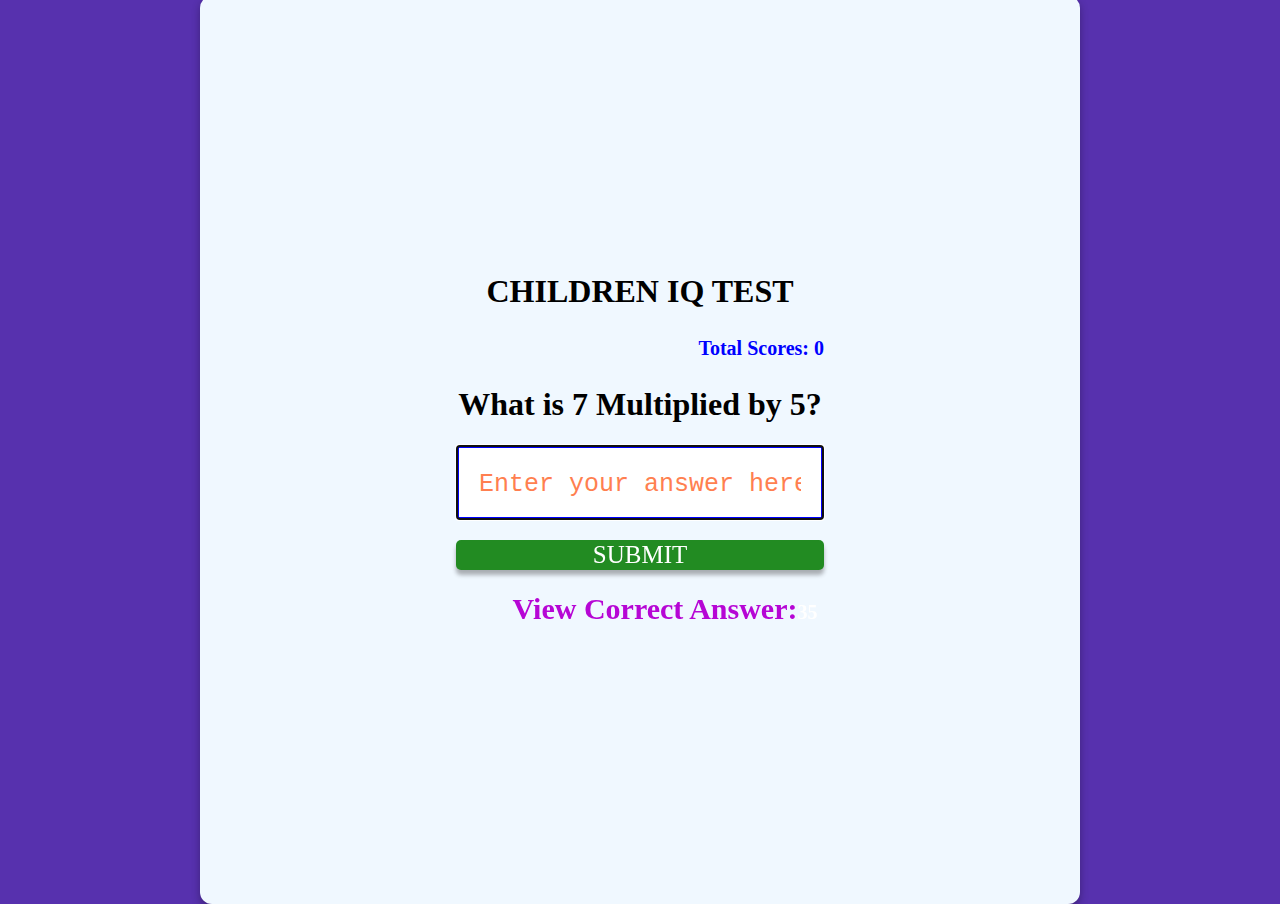
==== MyQuiz.html @ 46e3f696 "Random Math Quize Puzzles" ====
<!DOCTYPE html>
<html lang="en">
  <head>
    <meta charset="UTF-8" />
    <meta http-equiv="X-UA-Compatible" content="IE=edge" />
    <meta name="viewport" content="width=device-width, initial-scale=1.0" />
    <title>My multiplication Quiz App</title>
    <link rel="stylesheet" href="MyQuiz.css" />
  </head>
  <body style="background-color: rgb(87, 49, 174)">
    <form class="form" id="form">
      <h1>CHILDREN IQ TEST</h1>
      <h4 class="scores" id="scores">Total Score: 0</h4>

      <h1 id="question" style="font-family: cursive">
        What is 1 Mulitiplied by 1?
      </h1>

      <input
        type="text"
        class="input"
        id="input"
        placeholder="Enter your answer here"
        required
        autofocus
        autocomplete="off"
      />

      <button type="submit" class="btn">SUBMIT</button>
      <h5 class="CorrectAns" id="CorrectAns">
        <span id="view_ans"><span id="ans">View Correct Answer:</span></span
        ><span id="correct_ans">0</span>
      </h5>
    </form>
    <script src="MyQuiz.js"></script>
  </body>
</html>
---- MyQuiz.css ----
body {
    margin: 0;
    padding: 0;
    height: 100vh;
    display: flex;
    justify-content: center;
    align-items: center;
    text-align: center;
}
.scores {
    color: blue;
    text-align: right;
    font-size: 20px;
}
#ans{
    color: rgb(182, 6, 213);
    text-align: right;
    font-size: 30px;
    text-align: right;
    padding-left: 50px;
}
#CorrectAns:hover{
    cursor: pointer;
}
#correct_ans{
    color: white;
    text-align: right;
    font-size: 20px;
}
#correct_ans:hover{
    color: rgb(230, 22, 7);
    font-size: larger;
    font-weight: 100;
    font-size: 35px;

}
.form {
    background-color: aliceblue;
    padding: 20%;
    box-shadow: 0 4px 8px rgba(0, 0, 4, .3);
    border-radius: 12px;
    margin: 10px;
}

.input {
    display: block;
    width: 100%;
    font-size: 25px;
    text-align: center;
    padding: 20px;
    border: solid 3px blue;
    color: chartreuse;
    box-sizing: border-box;

}

.input::placeholder {
    font-family: 'Courier New', Courier, monospace;
    color: coral;
}

.btn {
    background-color: forestgreen;
    color: white;
    font-size: 25px;
    font-family: cursive;
    display: block;
    margin: 20px 0;
    width: 100%;
    border: none;
    border-radius: 5px;
    box-shadow: 0 5px 4px rgba(5, 0, 0, .3);
}

.btn:hover {
    background-color: aqua;
    transform: scale(1);
    transition: .3s;
    cursor: pointer;
}
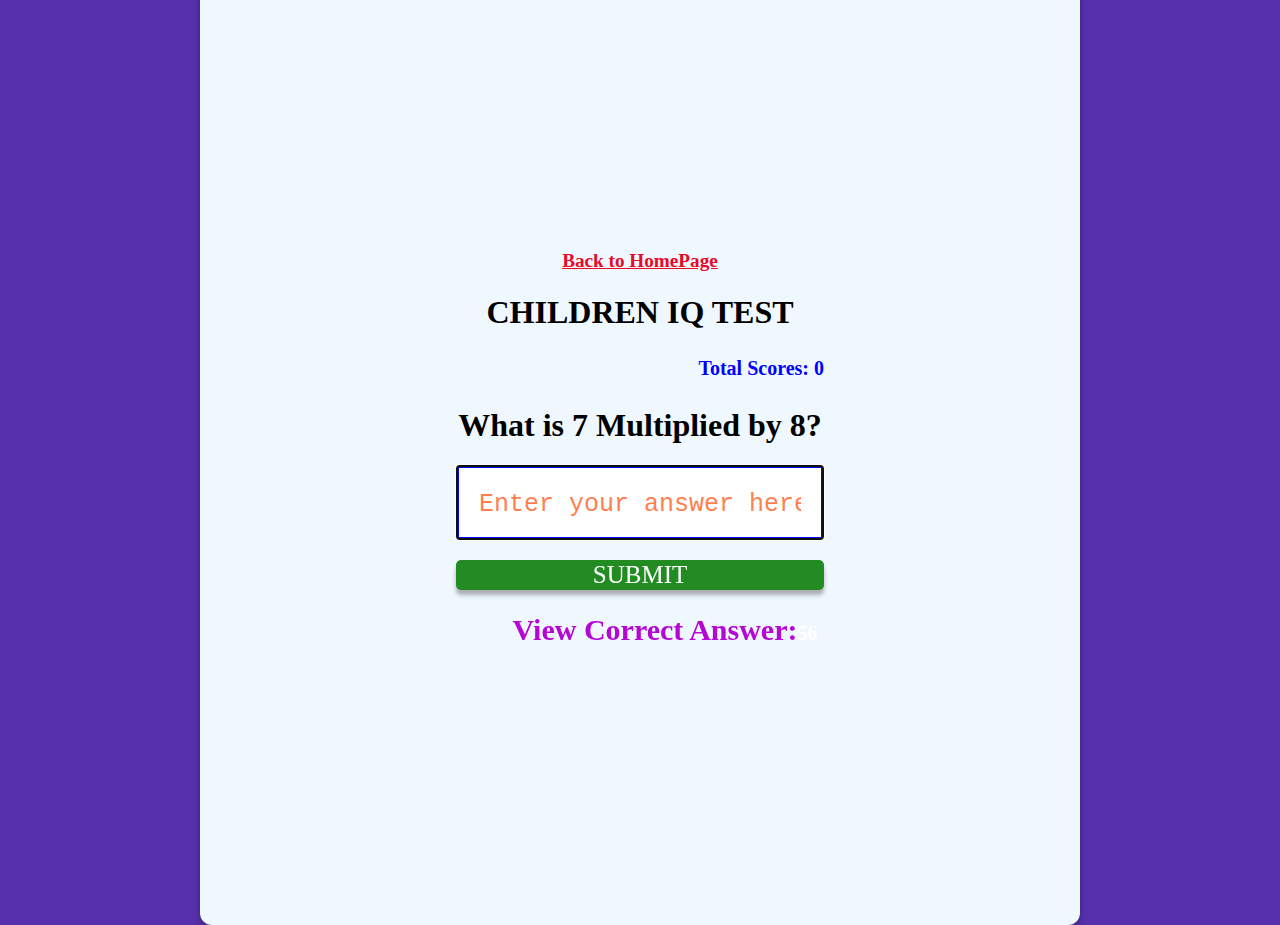
==== commit 0a8cd049: "Update MyQuiz.html" ====
--- a/MyQuiz.html
+++ b/MyQuiz.html
@@ -9,6 +9,16 @@
   </head>
   <body style="background-color: rgb(87, 49, 174)">
     <form class="form" id="form">
+       <a
+        href="index.html"
+        style="
+          font-weight: bold;
+          color: rgb(232, 11, 40);
+          font-size: larger;
+          text-underline-offset: none;
+        "
+        ><p>Back to HomePage</p></a
+      >
       <h1>CHILDREN IQ TEST</h1>
       <h4 class="scores" id="scores">Total Score: 0</h4>
 
